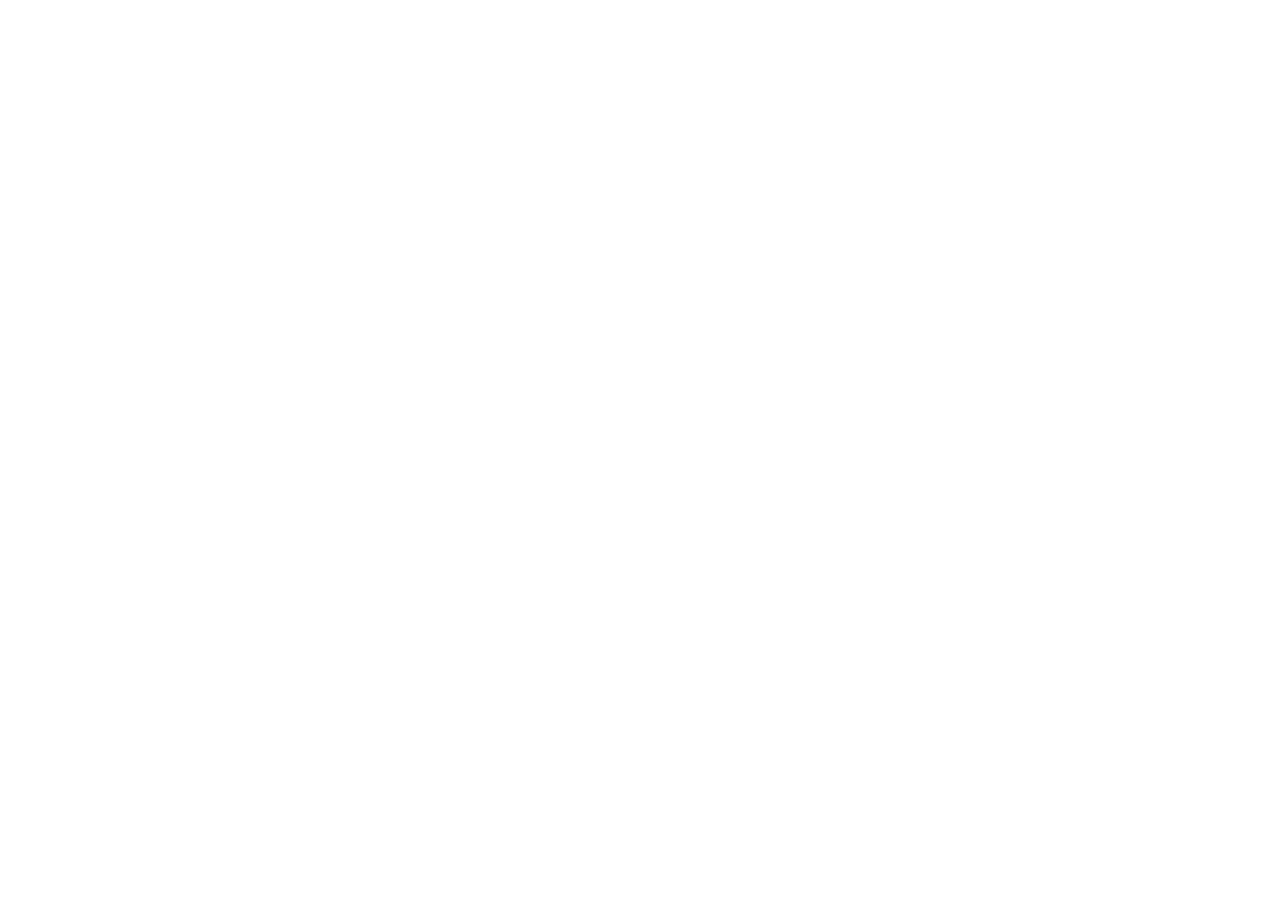
==== index.html @ 67f352ae "Deploying to gh-pages from @ sanyakushpita/goit-js-hw-10@acd66592eec849e23075f4ead20615fea2a44f25 🚀" ====
<!DOCTYPE html>
<html lang="en">
  <head>
    <meta charset="UTF-8" />
    <link rel="icon" type="image/svg+xml" href="/goit-js-hw-10/favicon.svg" />
    <meta name="viewport" content="width=device-width, initial-scale=1.0" />
    <title>Vanilla App Template</title>
    <link rel="stylesheet" crossorigin href="/goit-js-hw-10/assets/index-DvPDDfy5.css">
  </head>
  <body>
    <main></main>
  </body>
</html>
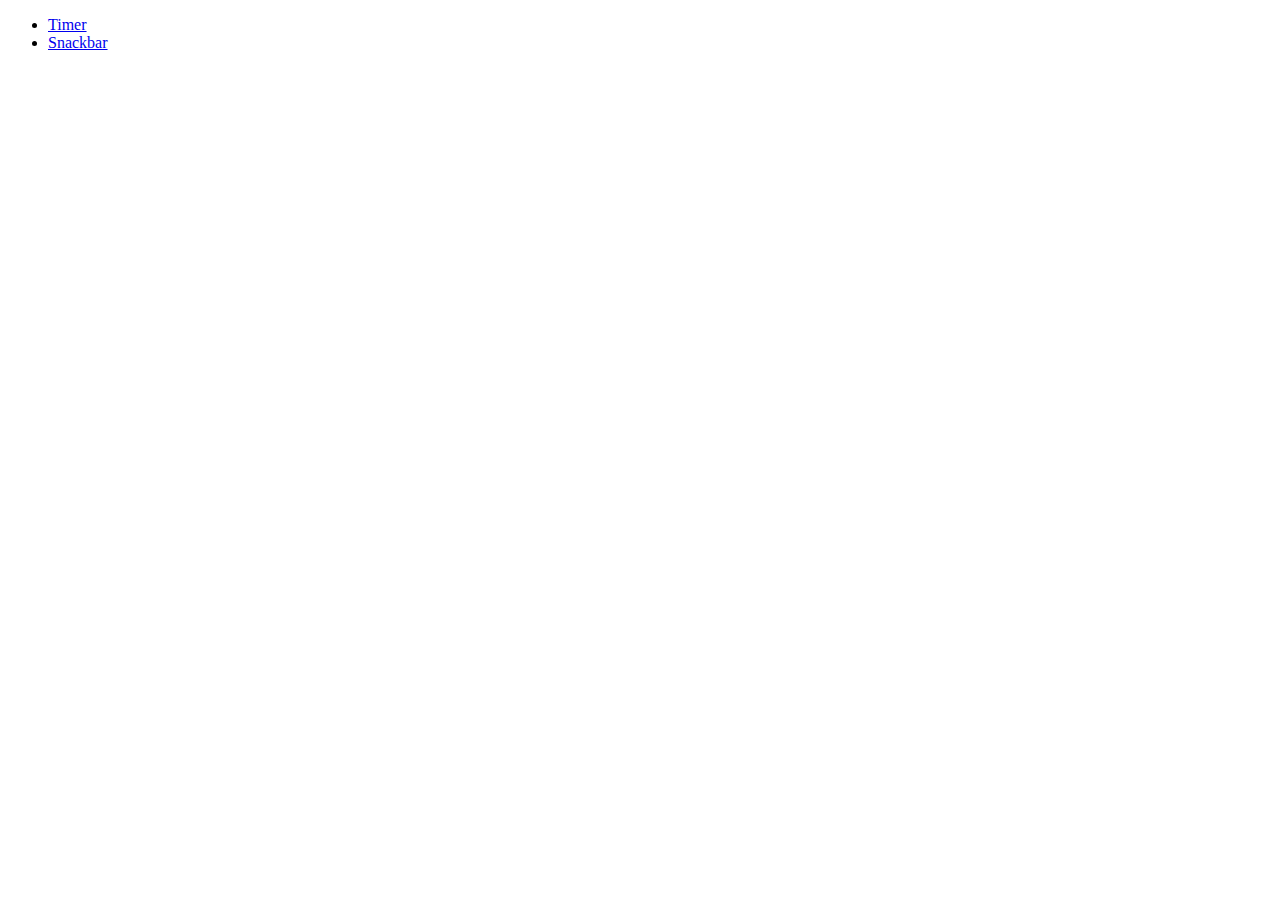
==== commit 6108e255: "Deploying to gh-pages from @ sanyakushpita/goit-js-hw-10@71b7ea9dc99c81530e1d5b97be634e808d9f0d69 🚀" ====
--- a/index.html
+++ b/index.html
@@ -4,10 +4,15 @@
     <meta charset="UTF-8" />
     <link rel="icon" type="image/svg+xml" href="/goit-js-hw-10/favicon.svg" />
     <meta name="viewport" content="width=device-width, initial-scale=1.0" />
-    <title>Vanilla App Template</title>
-    <link rel="stylesheet" crossorigin href="/goit-js-hw-10/assets/index-DvPDDfy5.css">
+    <title>Homework 10</title>
+    <link rel="stylesheet" crossorigin href="/goit-js-hw-10/assets/styles-PrQu1d5s.css">
   </head>
   <body>
-    <main></main>
+    <main>
+      <ul class="list-link-navigation">
+        <li><a href="./1-timer.html">Timer</a></li>
+        <li><a href="./2-snackbar.html">Snackbar</a></li>
+      </ul>
+    </main>
   </body>
 </html>
